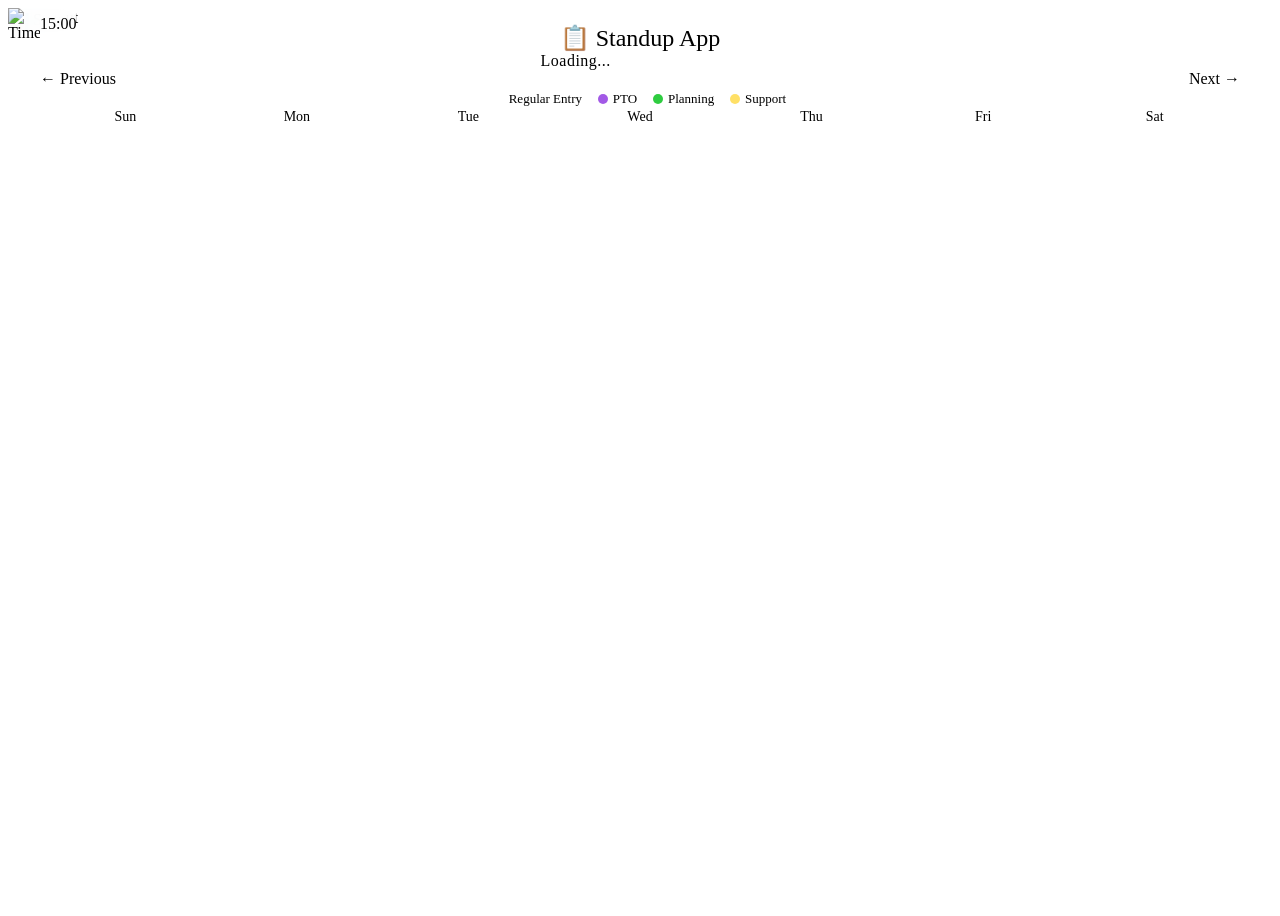
==== src/main/resources/templates/index.html @ a6464a58 "Use IP address as a fallback" ====
<!DOCTYPE html>
<html lang="en" xmlns:th="http://www.thymeleaf.org">
<head>
    <meta charset="UTF-8">
    <meta name="viewport" content="width=device-width, initial-scale=1.0">
    <title>📋 Standup App</title>
    <link rel="stylesheet" th:href="@{/css/theme.css}">
    <style>
        body {
            background: linear-gradient(135deg, var(--primary) 0%, var(--accent) 100%);
            min-height: 100vh;
            padding: var(--spacing-md);
            padding-bottom: calc(var(--spacing-lg) * 3 + 48px); /* leave room for corner buttons */
            overflow-x: hidden;
        }
        
        .logout-container {
            position: absolute;
            top: var(--spacing-md);
            right: var(--spacing-md);
            z-index: 1000;
        }
        
        .session-timer {
            position: fixed;
            bottom: var(--spacing-lg);
            right: var(--spacing-lg);
            z-index: 1000;
            display: flex;
            align-items: center;
            gap: var(--spacing-sm);
            background: rgba(255, 255, 255, 0.95);
            padding: var(--spacing-sm) var(--spacing-md);
            border-radius: var(--border-radius-lg);
            box-shadow: var(--shadow-lg);
            backdrop-filter: blur(10px);
        }
        
        .session-timer img {
            width: 32px;
            height: 32px;
        }
        
        .session-timer-text {
            font-size: 16px;
            font-weight: var(--font-weight-semibold);
            font-family: var(--font-family-mono);
            color: var(--text);
        }
        
        .session-timer.warning {
            background: rgba(255, 193, 7, 0.95);
            animation: pulse 1s infinite;
        }
        
        .session-timer.warning .session-timer-text {
            color: var(--background);
        }
        
        .session-timer.critical {
            background: rgba(220, 53, 69, 0.95);
            animation: pulse 0.5s infinite;
        }
        
        .session-timer.critical .session-timer-text {
            color: var(--background);
        }
        
        @keyframes pulse {
            0%, 100% { opacity: 1; }
            50% { opacity: 0.7; }
        }
        
        .logout-btn {
            background: var(--warn);
            color: var(--background);
            padding: var(--spacing-md) var(--spacing-lg);
            border-radius: var(--border-radius-md);
            text-decoration: none;
            font-weight: var(--font-weight-medium);
            transition: all var(--transition-normal);
            display: inline-block;
            box-shadow: var(--shadow-md);
        }
        
        .logout-btn:hover {
            background: var(--warn-dark);
            transform: translateY(-2px);
            box-shadow: var(--shadow-lg);
        }
        
        .container {
            max-width: 1200px;
            min-height: calc(100vh - calc(var(--spacing-md) * 2));
            margin: 0 auto;
            background: var(--background);
            border-radius: var(--border-radius-lg);
            box-shadow: var(--shadow-xl);
            overflow: hidden;
            display: flex;
            flex-direction: column;
        }
        
        .header {
            background: linear-gradient(135deg, var(--primary) 0%, var(--accent) 100%);
            color: var(--background);
            padding: var(--spacing-md) var(--spacing-xl);
            text-align: center;
            flex-shrink: 0;
        }
        
        .header h1 {
            font-size: 24px;
            margin-bottom: var(--spacing-sm);
            font-weight: var(--font-weight-bold);
        }
        
        .time-date-container {
            display: flex;
            flex-direction: row;
            align-items: center;
            justify-content: center;
            gap: var(--spacing-md);
            margin-top: 0;
        }
        
        .live-time {
            font-size: 16px;
            font-weight: var(--font-weight-bold);
            color: var(--background);
            background: rgba(255, 255, 255, 0.05);
            padding: var(--spacing-xs) var(--spacing-sm);
            border-radius: var(--border-radius-sm);
            display: inline-block;
            font-family: var(--font-family-mono);
            letter-spacing: 0.5px;
            border: none;
            backdrop-filter: blur(10px);
            margin: 0;
            min-width: 140px;
            text-align: center;
        }
        
        .current-date {
            font-size: 14px;
            font-weight: var(--font-weight-medium);
            color: rgba(255, 255, 255, 0.8);
            background: none;
            padding: 0;
            border-radius: 0;
            display: inline-block;
            border: none;
            margin: 0;
            text-transform: uppercase;
            letter-spacing: 1px;
        }
        
        .weather-box {
            position: fixed;
            top: var(--spacing-md);
            left: var(--spacing-md);
            z-index: 1000;
            display: none;
            flex-direction: column;
            align-items: flex-start;
            gap: 2px;
            background: rgba(255, 255, 255, 0.97);
            padding: 8px 14px;
            border-radius: var(--border-radius-md);
            box-shadow: 0 1px 8px rgba(0, 0, 0, 0.10);
            backdrop-filter: blur(10px);
            border-left: 3px solid var(--secondary);
            min-width: 160px;
        }

        .weather-box.loaded {
            display: flex;
        }
        
        .weather-city {
            display: none;
            font-size: 11px;
            font-weight: var(--font-weight-medium);
            color: #999;
            margin-top: 0;
            padding-left: 28px;
        }
        
        .weather-city.loaded {
            display: block;
        }
        
        .calendar-nav {
            display: flex;
            justify-content: space-between;
            align-items: center;
            padding: var(--spacing-md) var(--spacing-xl);
            background: var(--background-dark);
            border-bottom: 1px solid var(--background-darker);
            flex-shrink: 0;
        }
        
        .nav-btn {
            background: var(--secondary);
            color: var(--background);
            border: none;
            padding: var(--spacing-md) var(--spacing-lg);
            border-radius: var(--border-radius-md);
            cursor: pointer;
            font-weight: var(--font-weight-medium);
            text-decoration: none;
            display: inline-block;
            transition: all var(--transition-normal);
            box-shadow: var(--shadow-sm);
        }
        
        .nav-btn:hover {
            background: var(--secondary-dark);
            transform: translateY(-1px);
            box-shadow: var(--shadow-md);
        }
        
        .month-year {
            font-size: 20px;
            font-weight: var(--font-weight-semibold);
            color: #000000;
        }
        
        .weather-display {
            display: none;
            align-items: center;
            gap: 6px;
            font-size: 18px;
            font-weight: var(--font-weight-bold);
            color: var(--text);
            white-space: nowrap;
        }
        
        .weather-display.loaded {
            display: flex;
        }
        
        .weather-temp {
            color: var(--text);
            font-weight: var(--font-weight-bold);
        }
        
        .calendar {
            padding: var(--spacing-lg);
            flex: 1;
            overflow-y: auto;
            display: flex;
            flex-direction: column;
        }
        
        .calendar-grid {
            display: grid;
            grid-template-columns: repeat(7, 1fr);
            grid-template-rows: auto repeat(6, 1fr);
            gap: 1px;
            background: var(--background-darker);
            border: 1px solid var(--background-darker);
            border-radius: var(--border-radius-md);
            overflow: hidden;
            flex: 1;
            min-height: 400px;
            height: auto;
        }
        
        .day-header {
            background: var(--background-dark);
            padding: var(--spacing-md) var(--spacing-xs);
            text-align: center;
            font-weight: var(--font-weight-semibold);
            color: var(--text);
            font-size: 14px;
        }
        
        .day-cell {
            background: var(--background);
            padding: var(--spacing-sm) var(--spacing-xs);
            position: relative;
            cursor: pointer;
            transition: background-color var(--transition-normal);
            text-align: center;
            display: flex;
            align-items: center;
            justify-content: center;
        }
        
        .day-cell:hover {
            background: var(--background-dark);
        }
        
        .day-cell.other-month {
            background: var(--background-dark);
            color: var(--text-muted);
        }
        
        .day-cell.today {
            background: var(--primary-light);
            border: 2px solid var(--primary);
        }
        
        .day-cell.has-entry::after {
            content: '';
            position: absolute;
            bottom: var(--spacing-xs);
            left: 50%;
            transform: translateX(-50%);
            width: 8px;
            height: 8px;
            background: var(--secondary);
            border-radius: 50%;
        }
        /* PTO = purple dot */
        .day-cell.pto-day::after {
            background: #a259e6;
        }
        /* Planning = green dot */
        .day-cell.planning-day::after {
            background: #2ecc40;
        }
        /* Support = yellow dot */
        .day-cell.support-day::after {
            background: #ffe066;
        }
        
        .day-number {
            font-size: 14px;
            font-weight: var(--font-weight-medium);
        }
        
        /* Heatmap Styles */
        .heatmap-modal {
            display: none;
            position: fixed;
            top: 0;
            left: 0;
            width: 100%;
            height: 100%;
            background: rgba(0, 0, 0, 0.7);
            backdrop-filter: blur(5px);
            z-index: 2000;
            padding: var(--spacing-md);
            overflow-y: auto;
        }
        
        .heatmap-modal.active {
            display: flex;
            align-items: center;
            justify-content: center;
        }
        
        .heatmap-container {
            background: var(--background);
            border-radius: var(--border-radius-lg);
            box-shadow: var(--shadow-xl);
            padding: var(--spacing-xl);
            max-width: 1200px;
            width: 100%;
            max-height: 90vh;
            overflow-y: auto;
            position: relative;
        }
        
        .heatmap-header {
            display: flex;
            justify-content: space-between;
            align-items: center;
            margin-bottom: var(--spacing-lg);
            padding-bottom: var(--spacing-md);
            border-bottom: 2px solid var(--background-darker);
        }
        
        .heatmap-header h2 {
            font-size: 24px;
            color: var(--primary);
            margin: 0;
        }
        
        .close-btn {
            background: var(--warn);
            color: var(--background);
            border: none;
            padding: var(--spacing-sm) var(--spacing-md);
            border-radius: var(--border-radius-md);
            cursor: pointer;
            font-weight: var(--font-weight-medium);
            transition: all var(--transition-normal);
        }
        
        .close-btn:hover {
            background: var(--warn-dark);
            transform: scale(1.05);
        }
        
        .period-selector {
            display: flex;
            justify-content: center;
            gap: var(--spacing-xs);
            margin-bottom: var(--spacing-lg);
            padding: var(--spacing-sm);
            background: var(--background-dark);
            border-radius: var(--border-radius-md);
        }
        
        .period-btn {
            background: transparent;
            color: var(--text-muted);
            border: 1px solid transparent;
            padding: var(--spacing-sm) var(--spacing-md);
            border-radius: var(--border-radius-sm);
            cursor: pointer;
            font-weight: var(--font-weight-medium);
            font-size: 14px;
            transition: all var(--transition-normal);
            min-width: 60px;
        }
        
        .period-btn:hover {
            background: var(--background-darker);
            color: var(--text);
        }
        
        .period-btn.active {
            background: var(--primary);
            color: var(--background);
            border-color: var(--primary);
        }
        
        .weekend-toggle {
            display: flex;
            justify-content: center;
            margin-bottom: var(--spacing-md);
        }
        
        .weekend-toggle-label {
            display: flex;
            align-items: center;
            gap: var(--spacing-xs);
            font-size: 14px;
            color: var(--text-muted);
            cursor: pointer;
            user-select: none;
        }
        
        .weekend-toggle-label:hover {
            color: var(--text);
        }
        
        .weekend-toggle-label input[type="checkbox"] {
            accent-color: var(--primary);
            width: 15px;
            height: 15px;
            cursor: pointer;
        }
        
        .stats-grid {
            display: grid;
            grid-template-columns: repeat(auto-fit, minmax(200px, 1fr));
            gap: var(--spacing-md);
            margin-bottom: var(--spacing-xl);
        }
        
        .stat-card {
            background: linear-gradient(135deg, var(--primary-light) 0%, var(--background-dark) 100%);
            padding: var(--spacing-lg);
            border-radius: var(--border-radius-md);
            text-align: center;
            box-shadow: var(--shadow-md);
        }
        
        .stat-value {
            font-size: 32px;
            font-weight: var(--font-weight-bold);
            color: var(--primary);
            margin-bottom: var(--spacing-xs);
        }
        
        .stat-label {
            font-size: 14px;
            color: var(--text-muted);
            font-weight: var(--font-weight-medium);
        }
        
        .heatmap-grid-container {
            background: var(--background-dark);
            padding: var(--spacing-lg);
            border-radius: var(--border-radius-md);
            overflow-x: auto;
        }
        
        .heatmap-legend {
            display: flex;
            align-items: center;
            gap: var(--spacing-md);
            margin-bottom: var(--spacing-md);
            font-size: 14px;
            color: var(--text);
        }
        
        .legend-scale {
            display: flex;
            gap: var(--spacing-xs);
        }
        
        .legend-box {
            width: 15px;
            height: 15px;
            border-radius: 2px;
        }
        
        .legend-box[data-intensity="0"] {
            background: var(--background-darker);
        }
        
        .legend-box[data-intensity="1"] {
            background: rgba(255, 127, 80, 0.3);
        }
        
        .legend-box[data-intensity="2"] {
            background: rgba(255, 127, 80, 0.6);
        }
        
        .legend-box[data-intensity="3"] {
            background: rgba(255, 127, 80, 0.85);
        }
        
        .legend-box[data-intensity="4"] {
            background: rgb(255, 127, 80);
        }
        
        .heatmap-grid {
            display: grid;
            grid-template-columns: auto repeat(53, 12px);
            gap: 3px;
            font-size: 10px;
        }
        
        .month-label {
            grid-column: span 1;
            font-size: 11px;
            color: var(--text-muted);
            padding-right: var(--spacing-xs);
            display: flex;
            align-items: center;
        }
        
        .heatmap-day {
            border-radius: 2px;
            cursor: pointer;
            transition: all 0.2s;
        }
        
        .heatmap-day:hover {
            transform: scale(1.5);
            z-index: 10;
            box-shadow: 0 0 5px rgba(0, 0, 0, 0.3);
        }
        
        .heatmap-day[data-intensity="0"] {
            background: var(--background-darker);
        }
        
        .heatmap-day[data-intensity="1"] {
            background: rgba(255, 127, 80, 0.3);
        }
        
        .heatmap-day[data-intensity="2"] {
            background: rgba(255, 127, 80, 0.6);
        }
        
        .heatmap-day[data-intensity="3"] {
            background: rgba(255, 127, 80, 0.85);
        }
        
        .heatmap-day[data-intensity="4"] {
            background: rgb(255, 127, 80);
        }
        
        /* Special day type colors - override intensity colors */
        .heatmap-day.pto-day {
            background: #a259e6 !important;
        }
        
        .heatmap-day.planning-day {
            background: #2ecc40 !important;
        }
        
        .heatmap-day.support-day {
            background: #ffe066 !important;
        }
        
        .heatmap-tooltip {
            position: fixed;
            background: rgba(0, 0, 0, 0.9);
            color: white;
            padding: var(--spacing-sm);
            border-radius: var(--border-radius-sm);
            font-size: 12px;
            pointer-events: none;
            z-index: 3000;
            display: none;
        }
        
        .summary-btn {
            position: fixed;
            bottom: calc(var(--spacing-lg) + 56px + 8px); /* timer position + timer height + gap */
            right: var(--spacing-lg);
            z-index: 1000;
            background: rgba(255, 255, 255, 0.95);
            color: var(--text);
            border: none;
            padding: var(--spacing-sm) var(--spacing-md);
            border-radius: var(--border-radius-lg);
            cursor: pointer;
            font-weight: var(--font-weight-semibold);
            text-decoration: none;
            display: flex;
            align-items: center;
            gap: var(--spacing-sm);
            font-size: 16px;
            font-family: var(--font-family-mono);
            white-space: nowrap;
            transition: all var(--transition-normal);
            box-shadow: var(--shadow-lg);
            backdrop-filter: blur(10px);
        }
        
        .summary-btn:hover {
            transform: translateY(-2px) scale(1.05);
            box-shadow: var(--shadow-xl);
        }

        @media (max-width: 768px) {
            body {
                padding: var(--spacing-sm);
                overflow-x: hidden;
                overflow-y: auto;
                padding-bottom: 120px; /* keep buttons off calendar on mobile */
            }
            .summary-btn {
                bottom: calc(var(--spacing-lg) + 56px + 8px);
                right: var(--spacing-sm);
            }
            .session-timer {
                right: var(--spacing-sm);
            }
            
            .logout-container {
                position: static;
                text-align: right;
                margin-bottom: var(--spacing-md);
                padding: 0 var(--spacing-md);
            }
            
            .logout-btn {
                padding: var(--spacing-sm) var(--spacing-md);
                font-size: 14px;
            }
            
            .container {
                min-height: auto;
                max-height: none;
                margin-bottom: var(--spacing-lg);
            }
            
            .calendar-nav {
                flex-direction: column;
                gap: var(--spacing-md);
                text-align: center;
                padding: var(--spacing-md) var(--spacing-lg);
            }
            
            .calendar {
                padding: var(--spacing-md);
                overflow-y: visible;
            }
            
            .calendar-grid {
                min-height: 350px;
                height: auto;
                grid-template-rows: auto repeat(6, minmax(50px, auto));
            }
            
            .day-cell {
                font-size: 12px;
                min-height: 50px;
                padding: var(--spacing-xs);
            }
            
            .day-header {
                font-size: 12px;
                padding: var(--spacing-sm) var(--spacing-xs);
            }
            
            .header h1 {
                font-size: 20px;
            }
            
            .time-date-container {
                flex-direction: column;
                gap: var(--spacing-xs);
            }
            
            .live-time {
                font-size: 14px;
                padding: var(--spacing-xs) var(--spacing-sm);
                min-width: 120px;
                letter-spacing: 0.25px;
            }
            
            .current-date {
                font-size: 11px;
                letter-spacing: 0.5px;
            }
            
            .header {
                padding: var(--spacing-sm) var(--spacing-lg);
            }
            
            .month-year {
                font-size: 18px;
            }
            
            .summary-btn {
                padding: var(--spacing-sm) var(--spacing-md);
                font-size: 14px;
                bottom: calc(var(--spacing-md) + 56px + 8px);
                right: var(--spacing-md);
            }
        }
        
        @media (max-width: 480px) {
            body {
                padding: var(--spacing-xs);
            }
            
            .container {
                border-radius: var(--border-radius-md);
            }
            
            .calendar {
                padding: var(--spacing-sm);
            }
            
            .calendar-grid {
                min-height: 320px;
                grid-template-rows: auto repeat(6, minmax(45px, auto));
            }
            
            .day-cell {
                min-height: 45px;
                font-size: 11px;
            }
            
            .day-header {
                font-size: 11px;
                padding: var(--spacing-xs);
            }
            
            .header {
                padding: var(--spacing-xs) var(--spacing-md);
            }
            
            .header h1 {
                font-size: 18px;
            }
            
            .calendar-nav {
                padding: var(--spacing-sm) var(--spacing-md);
            }
            
            .nav-btn {
                padding: var(--spacing-sm) var(--spacing-md);
                font-size: 14px;
            }
            
            .month-year {
                font-size: 16px;
            }
            
            .live-time {
                font-size: 13px;
                min-width: 110px;
            }
            
            .current-date {
                font-size: 10px;
            }
            
            .summary-btn {
                padding: var(--spacing-xs) var(--spacing-sm);
                font-size: 12px;
                bottom: calc(var(--spacing-sm) + 56px + 8px);
                right: var(--spacing-sm);
            }
        }
    </style>
</head>
<body>
    <div class="logout-container">
        <a href="/logout" class="logout-btn" id="logout-btn">🚪 Logout</a>
    </div>
    
    <button class="summary-btn" onclick="showHeatmap()">
        <span style="font-size: 20px;">📊</span>
        <span>Stats</span>
    </button>
    
    <div class="session-timer" id="session-timer">
        <img th:src="@{/images/hourglass.apng}" alt="Timer">
        <span class="session-timer-text">15:00</span>
    </div>

    <div class="weather-box" id="weather-box">
        <div class="weather-display" id="weather-display"></div>
        <div class="weather-city" id="weather-city"></div>
    </div>

    <div class="container">
        <div class="header">
            <h1>📋 Standup App</h1>
            <div class="time-date-container">
                <div class="live-time" id="live-time">Loading...</div>
                <div class="current-date" id="current-date">Loading date...</div>
            </div>
        </div>
        
        <div class="calendar-nav">
            <a th:href="@{/(month=${displayDate.minusMonths(1).format(T(java.time.format.DateTimeFormatter).ofPattern('yyyy-MM'))})}" class="nav-btn">← Previous</a>
            <div class="month-year" th:text="${displayDate.format(T(java.time.format.DateTimeFormatter).ofPattern('MMMM yyyy'))}"></div>
            <a th:href="@{/(month=${displayDate.plusMonths(1).format(T(java.time.format.DateTimeFormatter).ofPattern('yyyy-MM'))})}" class="nav-btn">Next →</a>
        </div>
        <!-- Color Key Legend -->
    <div class="calendar-key" style="display: flex; gap: 1rem; justify-content: center; align-items: center; margin: 0.2rem 0 0.1rem 0;">
            <span style="display: flex; align-items: center; gap: 0.3rem; font-size: 13px;">
                <span style="width: 10px; height: 10px; background: var(--secondary); border-radius: 50%; display: inline-block;"></span>
                Regular Entry
            </span>
            <span style="display: flex; align-items: center; gap: 0.3rem; font-size: 13px;">
                <span style="width: 10px; height: 10px; background: #a259e6; border-radius: 50%; display: inline-block;"></span>
                PTO
            </span>
            <span style="display: flex; align-items: center; gap: 0.3rem; font-size: 13px;">
                <span style="width: 10px; height: 10px; background: #2ecc40; border-radius: 50%; display: inline-block;"></span>
                Planning
            </span>
            <span style="display: flex; align-items: center; gap: 0.3rem; font-size: 13px;">
                <span style="width: 10px; height: 10px; background: #ffe066; border-radius: 50%; display: inline-block;"></span>
                Support
            </span>
        </div>
        
        <div class="calendar">
            <div class="calendar-grid">
                <div class="day-header">Sun</div>
                <div class="day-header">Mon</div>
                <div class="day-header">Tue</div>
                <div class="day-header">Wed</div>
                <div class="day-header">Thu</div>
                <div class="day-header">Fri</div>
                <div class="day-header">Sat</div>
                
                <!-- Calendar days generated by CalendarService -->
                <div th:each="day : ${calendarDays}" 
                     th:class="${day.cssClasses}"
                     th:data-date="${day.dateString}"
                     onclick="navigateToEntry(this.dataset.date)">
                    <div class="day-number" th:text="${day.dayNumber}"></div>
                    <!-- Dot color is set by .pto-day or .planning-day class -->
                </div>
            </div>
        </div>
    </div>
    
    <!-- Heatmap Modal -->
    <div class="heatmap-modal" id="heatmap-modal">
        <div class="heatmap-container">
            <div class="heatmap-header">
                <h2>📊 Activity Heatmap</h2>
                <button class="close-btn" onclick="closeHeatmap()">✕ Close</button>
            </div>
            
            <div class="period-selector">
                <button class="period-btn" onclick="changePeriod(7)" data-days="7">7D</button>
                <button class="period-btn" onclick="changePeriod(30)" data-days="30">30D</button>
                <button class="period-btn" onclick="changePeriod(90)" data-days="90">90D</button>
                <button class="period-btn" onclick="changePeriod(180)" data-days="180">180D</button>
                <button class="period-btn active" onclick="changePeriod(365)" data-days="365">1Y</button>
                <button class="period-btn" onclick="changePeriod(9999)" data-days="9999">All</button>
            </div>
            
            <div class="weekend-toggle">
                <label class="weekend-toggle-label">
                    <input type="checkbox" id="hide-weekends-checkbox" onchange="onWeekendToggle()">
                    Hide Weekends
                </label>
            </div>
            
            <div class="stats-grid" id="stats-grid">
                <!-- Stats will be populated by JavaScript -->
            </div>
            
            <div class="heatmap-grid-container">
                <div class="heatmap-legend">
                    <span>Less</span>
                    <div class="legend-scale">
                        <div class="legend-box" data-intensity="0"></div>
                        <div class="legend-box" data-intensity="1"></div>
                        <div class="legend-box" data-intensity="2"></div>
                        <div class="legend-box" data-intensity="3"></div>
                        <div class="legend-box" data-intensity="4"></div>
                    </div>
                    <span>More</span>
                </div>
                <div id="heatmap-grid">
                    <!-- Heatmap will be populated by JavaScript -->
                </div>
            </div>
        </div>
    </div>
    
    <div class="heatmap-tooltip" id="heatmap-tooltip"></div>

    <script th:inline="javascript">
        const logoutBtn = document.getElementById('logout-btn');
        if (logoutBtn) {
            logoutBtn.addEventListener('click', function(e) {
                if (!confirm('Are you sure you want to logout?')) {
                    e.preventDefault();
                    return false;
                }
            });
        }
        
        // Live time and date display
        function updateTime() {
            const now = new Date();
            
            // Update time display
            const timeString = now.toLocaleTimeString('en-US', {
                hour12: true,
                hour: '2-digit',
                minute: '2-digit',
                second: '2-digit'
            });
            
            const liveTimeElement = document.getElementById('live-time');
            if (liveTimeElement) {
                liveTimeElement.textContent = timeString;
            }
            
            // Update date display
            const dateString = now.toLocaleDateString('en-US', {
                weekday: 'short',
                month: 'short',
                day: 'numeric',
                year: 'numeric'
            });
            
            const dateElement = document.getElementById('current-date');
            if (dateElement) {
                dateElement.textContent = dateString;
            }
        }
        
        // Initialize time updates
        updateTime();
        setInterval(updateTime, 1000);
        
        // Weather via Browser Geolocation + open-meteo (no API key needed)
        function getWeatherInfo(code, isDay) {
            if (code === 0)                    return { emoji: isDay ? '☀️'  : '🌕',  label: 'Clear' };
            if (code === 1)                    return { emoji: isDay ? '🌤️' : '🌙',  label: 'Mainly Clear' };
            if (code === 2)                    return { emoji: isDay ? '⛅'  : '🌙',  label: 'Partly Cloudy' };
            if (code === 3)                    return { emoji: '☁️',  label: 'Overcast' };
            if (code >= 45 && code <= 48)      return { emoji: '🌫️', label: 'Foggy' };
            if (code >= 51 && code <= 57)      return { emoji: '🌦️', label: 'Drizzle' };
            if (code >= 61 && code <= 67)      return { emoji: '🌧️', label: 'Rain' };
            if (code >= 71 && code <= 77)      return { emoji: '❄️',  label: 'Snow' };
            if (code >= 80 && code <= 82)      return { emoji: '🌨️', label: 'Showers' };
            if (code === 85 || code === 86)    return { emoji: '🌨️', label: 'Snow Showers' };
            if (code >= 95 && code <= 99)      return { emoji: '⛈️',  label: 'Thunderstorm' };
            return { emoji: '🌡️', label: '' };
        }
        
        const WEATHER_CACHE_KEY = 'standup_weather_cache';
        const WEATHER_CACHE_TTL = 30 * 60 * 1000; // 30 minutes

        function applyWeatherData(emoji, temp, city) {
            const el = document.getElementById('weather-display');
            if (el) {
                el.innerHTML = `<span>${emoji}</span><span class="weather-temp">${temp}°F</span>`;
                el.classList.add('loaded');
                const box = document.getElementById('weather-box');
                if (box) box.classList.add('loaded');
            }
            if (city) {
                const cityEl = document.getElementById('weather-city');
                if (cityEl) {
                    cityEl.textContent = city;
                    cityEl.classList.add('loaded');
                }
            }
        }

        async function fetchWeatherByCoords(latitude, longitude, fallbackCity) {
            try {
                const weatherUrl = `https://api.open-meteo.com/v1/forecast` +
                    `?latitude=${latitude}&longitude=${longitude}` +
                    `&current=temperature_2m,weathercode,is_day` +
                    `&temperature_unit=fahrenheit&timezone=auto`;

                const fetches = [fetch(weatherUrl)];
                if (!fallbackCity) {
                    fetches.push(fetch(
                        `https://nominatim.openstreetmap.org/reverse?format=json&lat=${latitude}&lon=${longitude}`,
                        { headers: { 'Accept-Language': 'en' } }
                    ));
                }

                const [weatherResp, geoResp] = await Promise.all(fetches);

                let emoji = '', temp = null, city = fallbackCity || '';

                if (weatherResp.ok) {
                    const data = await weatherResp.json();
                    temp = Math.round(data.current.temperature_2m);
                    ({ emoji } = getWeatherInfo(data.current.weathercode, data.current.is_day === 1));
                }

                if (geoResp && geoResp.ok) {
                    const geo = await geoResp.json();
                    const addr = geo.address || {};
                    const c = addr.city || addr.town || addr.village || addr.county || '';
                    const s = addr.state || '';
                    city = [c, s].filter(Boolean).join(', ');
                }

                if (temp !== null) {
                    applyWeatherData(emoji, temp, city);
                    try {
                        localStorage.setItem(WEATHER_CACHE_KEY, JSON.stringify({ emoji, temp, city, ts: Date.now() }));
                    } catch (e) { /* storage full */ }
                }
            } catch (e) { /* silent on fetch error */ }
        }

        async function fetchWeatherByIP() {
            try {
                const resp = await fetch('https://ipapi.co/json/');
                if (!resp.ok) return;
                const data = await resp.json();
                if (!data.latitude || !data.longitude) return;
                const city = [data.city, data.region].filter(Boolean).join(', ');
                await fetchWeatherByCoords(data.latitude, data.longitude, city);
            } catch (e) { /* silent on fetch error */ }
        }

        async function initWeather() {
            // Use cache if still fresh
            try {
                const raw = localStorage.getItem(WEATHER_CACHE_KEY);
                if (raw) {
                    const cached = JSON.parse(raw);
                    if (Date.now() - cached.ts < WEATHER_CACHE_TTL) {
                        applyWeatherData(cached.emoji, cached.temp, cached.city);
                        return;
                    }
                }
            } catch (e) { /* ignore bad cache */ }

            if (!navigator.geolocation) {
                fetchWeatherByIP();
                return;
            }

            navigator.geolocation.getCurrentPosition(
                async function(pos) {
                    await fetchWeatherByCoords(pos.coords.latitude, pos.coords.longitude, null);
                },
                function() { fetchWeatherByIP(); }
            );
        }
        
        initWeather();
        
        function navigateToEntry(dateString) {
            window.location.href = '/entry/' + dateString;
        }
        
        // Session countdown timer - value calculated by backend
        const sessionTimeout = [[${sessionTimeout}]];
        const sessionTimerElement = document.getElementById('session-timer');
        const sessionTimerText = sessionTimerElement.querySelector('.session-timer-text');
        let remainingSeconds = sessionTimeout;
        console.log('Session timer initialized with', remainingSeconds, 'seconds remaining');
        
        function updateSessionTimer() {
            const minutes = Math.floor(remainingSeconds / 60);
            const seconds = remainingSeconds % 60;
            const timeString = `${minutes}:${seconds.toString().padStart(2, '0')}`;
            sessionTimerText.textContent = timeString;
            
            // Visual warnings
            if (remainingSeconds <= 60) {
                sessionTimerElement.classList.add('critical');
                sessionTimerElement.classList.remove('warning');
            } else if (remainingSeconds <= 180) {
                sessionTimerElement.classList.add('warning');
                sessionTimerElement.classList.remove('critical');
            }
            
            remainingSeconds--;
            
            if (remainingSeconds < 0) {
                window.location.href = '/logout';
            }
        }
        
        // Update session timer every second
        updateSessionTimer();
        setInterval(updateSessionTimer, 1000);
        
        // Heatmap functionality
        let heatmapData = null;
        let currentPeriod = 365; // Default to 1 year
        
        function onWeekendToggle() {
            const checked = document.getElementById('hide-weekends-checkbox').checked;
            document.cookie = `hide_weekends=${checked ? '1' : '0'};path=/;max-age=${60 * 60 * 24 * 365}`;
            renderHeatmap(heatmapData);
        }

        (function restoreWeekendPref() {
            const match = document.cookie.split('; ').find(c => c.startsWith('hide_weekends='));
            if (match && match.split('=')[1] === '1') {
                const cb = document.getElementById('hide-weekends-checkbox');
                if (cb) cb.checked = true;
            }
        })();

        async function showHeatmap() {
            const modal = document.getElementById('heatmap-modal');
            modal.classList.add('active');
            
            if (!heatmapData) {
                await loadHeatmapData(currentPeriod);
            }
        }
        
        async function changePeriod(days) {
            currentPeriod = days;
            
            // Update active button
            document.querySelectorAll('.period-btn').forEach(btn => {
                btn.classList.remove('active');
            });
            event.target.classList.add('active');
            
            // Reload data with new period
            await loadHeatmapData(days);
        }
        
        function closeHeatmap() {
            const modal = document.getElementById('heatmap-modal');
            modal.classList.remove('active');
        }
        
        // Close on outside click
        document.getElementById('heatmap-modal').addEventListener('click', function(e) {
            if (e.target === this) {
                closeHeatmap();
            }
        });
        
        // Close on Escape key
        document.addEventListener('keydown', function(e) {
            if (e.key === 'Escape') {
                closeHeatmap();
            }
        });
        
        async function loadHeatmapData(daysBack) {
            try {
                const response = await fetch(`/api/heatmap?daysBack=${daysBack}`);
                if (!response.ok) {
                    throw new Error('Failed to load heatmap data');
                }
                
                heatmapData = await response.json();
                renderHeatmap(heatmapData);
            } catch (error) {
                console.error('Error loading heatmap:', error);
                alert('Failed to load heatmap data. Please try again.');
            }
        }
        
        function renderHeatmap(data) {
            if (!data) return;
            const hideWeekends = document.getElementById('hide-weekends-checkbox').checked;
            const numDayRows = hideWeekends ? 5 : 7;
            
            // Render stats
            const statsGrid = document.getElementById('stats-grid');
            statsGrid.innerHTML = `
                <div class="stat-card">
                    <div class="stat-value">${data.stats.totalEntries}</div>
                    <div class="stat-label">Total Entries</div>
                </div>
                <div class="stat-card">
                    <div class="stat-value">${data.stats.currentStreak} 🔥</div>
                    <div class="stat-label">Current Streak</div>
                </div>
                <div class="stat-card">
                    <div class="stat-value">${data.stats.longestStreak}</div>
                    <div class="stat-label">Longest Streak</div>
                </div>
                <div class="stat-card">
                    <div class="stat-value">${Math.round(data.stats.averageWordCount)}</div>
                    <div class="stat-label">Avg Words/Entry</div>
                </div>
                <div class="stat-card">
                    <div class="stat-value">${data.stats.mostProductiveDay}</div>
                    <div class="stat-label">Most Productive Day</div>
                </div>
            `;
            
            // Render heatmap grid (GitHub-style)
            const heatmapGrid = document.getElementById('heatmap-grid');
            heatmapGrid.innerHTML = '';
            
            // Group days by actual calendar week
            const weeks = [];
            const weekMap = new Map();
            
            // Helper function to parse date string as local date
            function parseLocalDate(dateStr) {
                const [year, month, day] = dateStr.split('-');
                return new Date(year, month - 1, day);
            }
            
            // Filter out weekends if checkbox is checked (dayOfWeek 0=Sun, 6=Sat)
            const visibleDays = hideWeekends
                ? data.days.filter(d => d.dayOfWeek !== 0 && d.dayOfWeek !== 6)
                : data.days;
            
            const firstDate = parseLocalDate(data.days[0].date);
            
            visibleDays.forEach(day => {
                const date = parseLocalDate(day.date);
                // Calculate week number from start date
                const daysDiff = Math.floor((date - firstDate) / (1000 * 60 * 60 * 24));
                const weekNum = Math.floor(daysDiff / 7);
                
                if (!weekMap.has(weekNum)) {
                    weekMap.set(weekNum, new Array(numDayRows).fill(null));
                }
                
                // For weekdays-only mode: Mon(1)->row0, Tue(2)->row1, ..., Fri(5)->row4
                const rowIndex = hideWeekends ? day.dayOfWeek - 1 : day.dayOfWeek;
                weekMap.get(weekNum)[rowIndex] = day;
            });
            
            // Convert map to array
            const maxWeek = Math.max(...weekMap.keys());
            for (let i = 0; i <= maxWeek; i++) {
                weeks.push(weekMap.get(i) || new Array(numDayRows).fill(null));
            }
            
            // Calculate dynamic cell size based on number of weeks
            const modalContent = document.querySelector('.modal-content');
            const availableWidth = modalContent ? modalContent.offsetWidth - 120 : 900; // Reserve space for labels and padding
            const minCellSize = 6;
            const maxCellSize = 20;
            const gap = 3;
            
            // Calculate cell size to fit all weeks without scrolling
            let cellSize = Math.floor((availableWidth - (weeks.length * gap)) / weeks.length);
            cellSize = Math.max(minCellSize, Math.min(maxCellSize, cellSize)); // Clamp between min and max
            
            // Create month labels
            const monthLabels = ['Jan', 'Feb', 'Mar', 'Apr', 'May', 'Jun', 'Jul', 'Aug', 'Sep', 'Oct', 'Nov', 'Dec'];
            
            // Render heatmap (rotate: weeks as columns, days as rows)
            heatmapGrid.style.display = 'grid';
            heatmapGrid.style.gridTemplateColumns = '32px ' + 'repeat(' + weeks.length + ', ' + cellSize + 'px)';
            heatmapGrid.style.gridTemplateRows = 'repeat(' + numDayRows + ', ' + cellSize + 'px)';
            heatmapGrid.style.gap = gap + 'px';
            
            // Day labels
            const dayLabels = hideWeekends
                ? ['Mon', 'Tue', 'Wed', 'Thu', 'Fri']
                : ['Sun', 'Mon', 'Tue', 'Wed', 'Thu', 'Fri', 'Sat'];
            for (let dayNum = 0; dayNum < numDayRows; dayNum++) {
                const label = document.createElement('div');
                label.className = 'month-label';
                label.textContent = dayLabels[dayNum];
                label.style.gridColumn = '1';
                label.style.gridRow = (dayNum + 1);
                heatmapGrid.appendChild(label);
            }
            
            // Render each week as a column
            weeks.forEach((week, weekIndex) => {
                week.forEach((day, dayIndex) => {
                    const cell = document.createElement('div');
                    cell.className = 'heatmap-day';
                    cell.style.width = cellSize + 'px';
                    cell.style.height = cellSize + 'px';
                    
                    if (day) {
                        cell.setAttribute('data-intensity', day.intensity);
                        cell.setAttribute('data-date', day.date);
                        cell.setAttribute('data-words', day.wordCount);
                        
                        // Apply special day type classes
                        if (day.dayType === 'PTO') {
                            cell.classList.add('pto-day');
                        } else if (day.dayType === 'Planning') {
                            cell.classList.add('planning-day');
                        } else if (day.dayType === 'Support') {
                            cell.classList.add('support-day');
                        }
                        
                        // Tooltip on hover
                        cell.addEventListener('mouseenter', function(e) {
                            showTooltip(e, day);
                        });
                        
                        cell.addEventListener('mouseleave', function() {
                            hideTooltip();
                        });
                        
                        // Click to navigate to entry
                        cell.addEventListener('click', function() {
                            window.location.href = '/entry/' + day.date;
                        });
                    } else {
                        cell.style.background = 'transparent';
                        cell.style.cursor = 'default';
                    }
                    
                    // dayIndex now correctly represents the day of week (0=Sun, 1=Mon, etc.)
                    cell.style.gridColumn = (weekIndex + 2);
                    cell.style.gridRow = (dayIndex + 1);
                    heatmapGrid.appendChild(cell);
                });
            });
        }
        
        function showTooltip(event, day) {
            const tooltip = document.getElementById('heatmap-tooltip');
            // Parse date as local date to avoid timezone issues
            const [year, month, dayNum] = day.date.split('-');
            const date = new Date(year, month - 1, dayNum);
            const dateStr = date.toLocaleDateString('en-US', { 
                weekday: 'short', 
                month: 'short', 
                day: 'numeric', 
                year: 'numeric' 
            });
            
            // Show day type for special days, otherwise show word count
            let content;
            if (day.dayType) {
                content = `<strong>${dateStr}</strong><br>${day.dayType}`;
            } else {
                content = `<strong>${dateStr}</strong><br>${day.wordCount} words`;
            }
            
            tooltip.innerHTML = content;
            tooltip.style.display = 'block';
            tooltip.style.left = (event.pageX + 10) + 'px';
            tooltip.style.top = (event.pageY + 10) + 'px';
        }
        
        function hideTooltip() {
            const tooltip = document.getElementById('heatmap-tooltip');
            tooltip.style.display = 'none';
        }
    </script>
</body>
</html>
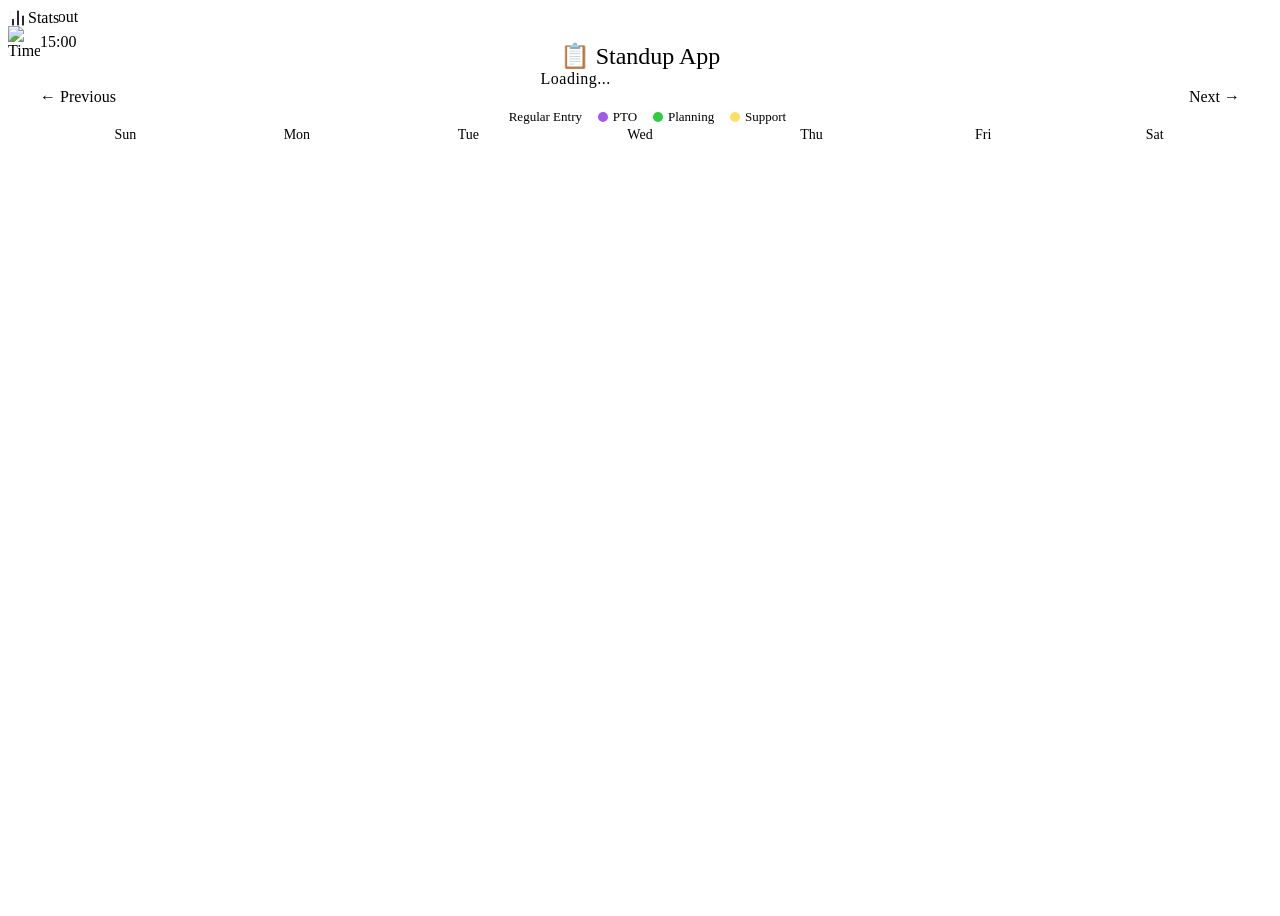
==== commit 008b6c10: "Add a dark mode" ====
--- a/src/main/resources/templates/index.html
+++ b/src/main/resources/templates/index.html
@@ -4,7 +4,9 @@
     <meta charset="UTF-8">
     <meta name="viewport" content="width=device-width, initial-scale=1.0">
     <title>📋 Standup App</title>
+    <script>(function(){var t=localStorage.getItem('standup_theme');document.documentElement.setAttribute('data-theme',t||'light');})();</script>
     <link rel="stylesheet" th:href="@{/css/theme.css}">
+    <script th:src="@{/js/theme.js}"></script>
     <style>
         body {
             background: linear-gradient(135deg, var(--primary) 0%, var(--accent) 100%);
@@ -223,7 +225,7 @@
         .month-year {
             font-size: 20px;
             font-weight: var(--font-weight-semibold);
-            color: #000000;
+            color: var(--text);
         }
         
         .weather-display {
@@ -730,8 +732,42 @@
                 bottom: calc(var(--spacing-md) + 56px + 8px);
                 right: var(--spacing-md);
             }
-        }
-        
+
+            .weather-box {
+                position: static;
+                align-self: center;
+                margin-top: var(--spacing-xs);
+                background: rgba(255, 255, 255, 0.15);
+                border-left-color: rgba(255, 255, 255, 0.6);
+                box-shadow: none;
+                min-width: unset;
+            }
+
+            .weather-box .weather-display,
+            .weather-city,
+            .weather-temp {
+                color: rgba(255, 255, 255, 0.95);
+            }
+
+            .heatmap-container {
+                padding: var(--spacing-md);
+                max-height: 95vh;
+            }
+
+            .heatmap-header {
+                flex-wrap: wrap;
+                gap: var(--spacing-sm);
+            }
+
+            .heatmap-header h2 {
+                font-size: 18px;
+            }
+
+            .stat-value {
+                font-size: 24px;
+            }
+        }
+
         @media (max-width: 480px) {
             body {
                 padding: var(--spacing-xs);
@@ -796,27 +832,73 @@
                 bottom: calc(var(--spacing-sm) + 56px + 8px);
                 right: var(--spacing-sm);
             }
-        }
+
+            .session-timer img {
+                display: none;
+            }
+
+            .session-timer {
+                padding: var(--spacing-xs) var(--spacing-sm);
+            }
+        }
+
+        [data-theme="dark"] .session-timer {
+            background: rgba(26, 29, 46, 0.95);
+        }
+
+        [data-theme="dark"] .weather-box {
+            background: rgba(26, 29, 46, 0.97);
+            border-left-color: var(--primary);
+        }
+
+        [data-theme="dark"] .weather-city {
+            color: var(--text-muted);
+        }
+
+        [data-theme="dark"] .weather-temp {
+            color: var(--text);
+        }
+
+        [data-theme="dark"] .weather-display {
+            color: var(--text);
+        }
+
+        [data-theme="dark"] .summary-btn {
+            background: rgba(26, 29, 46, 0.95);
+            color: var(--text);
+        }
+
+        [data-theme="dark"] .live-time {
+            background: rgba(255, 255, 255, 0.1);
+        }
+
+        @media (max-width: 768px) {
+            [data-theme="dark"] .weather-box {
+                background: rgba(255, 255, 255, 0.1);
+                border-left-color: rgba(255, 255, 255, 0.5);
+            }
+        }
+
     </style>
 </head>
 <body>
     <div class="logout-container">
-        <a href="/logout" class="logout-btn" id="logout-btn">🚪 Logout</a>
+        <a href="/logout" class="logout-btn" id="logout-btn">
+            <svg xmlns="http://www.w3.org/2000/svg" width="16" height="16" viewBox="0 0 24 24" fill="none" stroke="currentColor" stroke-width="2" stroke-linecap="round" stroke-linejoin="round" style="vertical-align:middle; margin-right:4px;"><path d="M9 21H5a2 2 0 0 1-2-2V5a2 2 0 0 1 2-2h4"/><polyline points="16 17 21 12 16 7"/><line x1="21" y1="12" x2="9" y2="12"/></svg>
+            Logout
+        </a>
     </div>
-    
+
     <button class="summary-btn" onclick="showHeatmap()">
-        <span style="font-size: 20px;">📊</span>
+        <svg xmlns="http://www.w3.org/2000/svg" width="20" height="20" viewBox="0 0 24 24" fill="none" stroke="currentColor" stroke-width="2" stroke-linecap="round" stroke-linejoin="round"><line x1="18" y1="20" x2="18" y2="10"/><line x1="12" y1="20" x2="12" y2="4"/><line x1="6" y1="20" x2="6" y2="14"/></svg>
         <span>Stats</span>
     </button>
+
+    <button id="theme-toggle-btn" class="theme-toggle-btn" onclick="toggleTheme()"></button>
     
     <div class="session-timer" id="session-timer">
         <img th:src="@{/images/hourglass.apng}" alt="Timer">
         <span class="session-timer-text">15:00</span>
-    </div>
-
-    <div class="weather-box" id="weather-box">
-        <div class="weather-display" id="weather-display"></div>
-        <div class="weather-city" id="weather-city"></div>
     </div>
 
     <div class="container">
@@ -826,6 +908,10 @@
                 <div class="live-time" id="live-time">Loading...</div>
                 <div class="current-date" id="current-date">Loading date...</div>
             </div>
+            <div class="weather-box" id="weather-box">
+                <div class="weather-display" id="weather-display"></div>
+                <div class="weather-city" id="weather-city"></div>
+            </div>
         </div>
         
         <div class="calendar-nav">
@@ -834,7 +920,7 @@
             <a th:href="@{/(month=${displayDate.plusMonths(1).format(T(java.time.format.DateTimeFormatter).ofPattern('yyyy-MM'))})}" class="nav-btn">Next →</a>
         </div>
         <!-- Color Key Legend -->
-    <div class="calendar-key" style="display: flex; gap: 1rem; justify-content: center; align-items: center; margin: 0.2rem 0 0.1rem 0;">
+    <div class="calendar-key" style="display: flex; flex-wrap: wrap; gap: 1rem; row-gap: 0.4rem; justify-content: center; align-items: center; margin: 0.2rem 0 0.1rem 0;">
             <span style="display: flex; align-items: center; gap: 0.3rem; font-size: 13px;">
                 <span style="width: 10px; height: 10px; background: var(--secondary); border-radius: 50%; display: inline-block;"></span>
                 Regular Entry
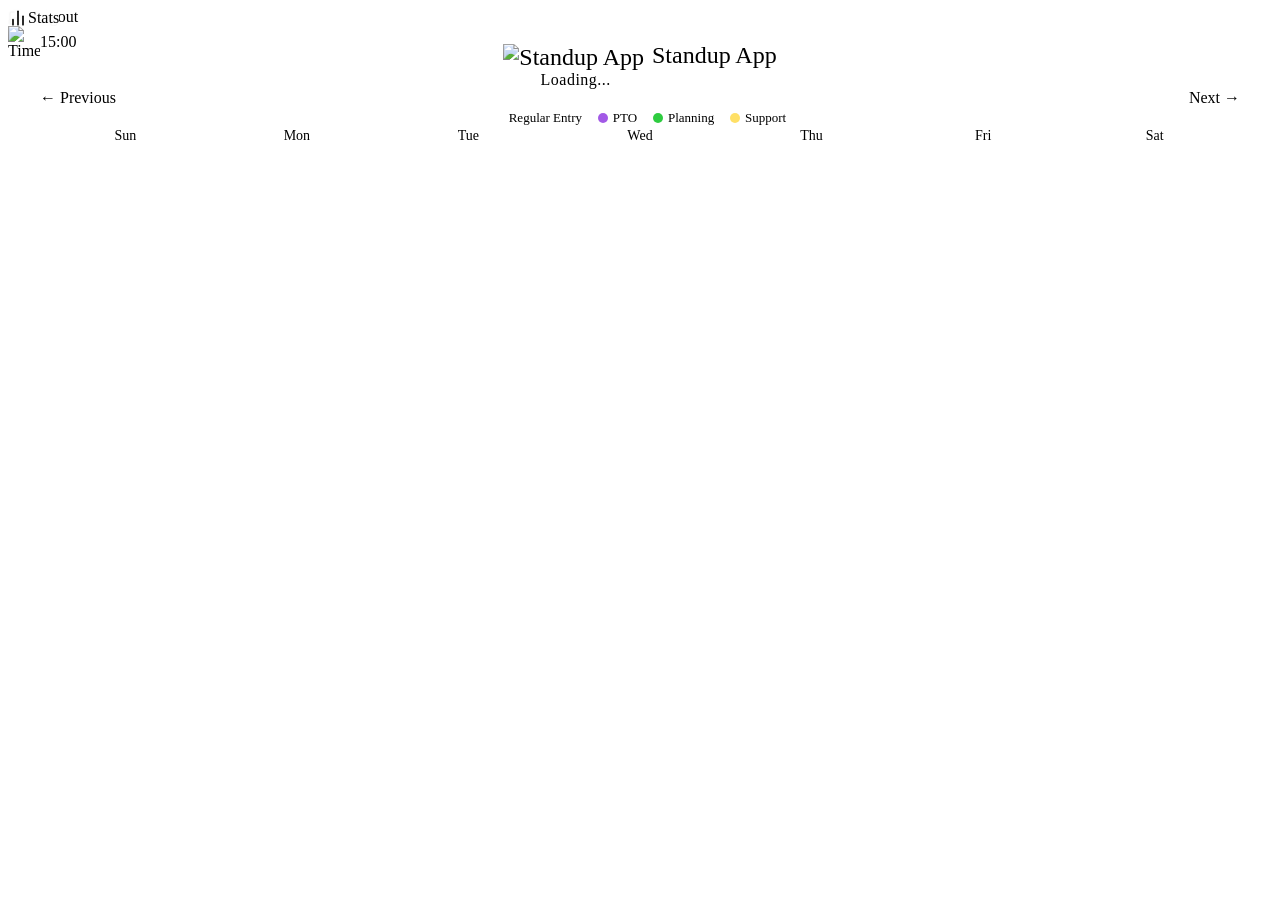
==== commit b855fa38: "Add a dark mode" ====
--- a/src/main/resources/templates/index.html
+++ b/src/main/resources/templates/index.html
@@ -3,6 +3,7 @@
 <head>
     <meta charset="UTF-8">
     <meta name="viewport" content="width=device-width, initial-scale=1.0">
+    <link rel="icon" type="image/x-icon" th:href="@{/images/favicon.ico}">
     <title>📋 Standup App</title>
     <script>(function(){var t=localStorage.getItem('standup_theme');document.documentElement.setAttribute('data-theme',t||'light');})();</script>
     <link rel="stylesheet" th:href="@{/css/theme.css}">
@@ -903,7 +904,7 @@
 
     <div class="container">
         <div class="header">
-            <h1>📋 Standup App</h1>
+            <h1><img th:src="@{/images/faviconPNG.png}" alt="Standup App" style="width:36px;height:36px;vertical-align:middle;margin-right:8px;">Standup App</h1>
             <div class="time-date-container">
                 <div class="live-time" id="live-time">Loading...</div>
                 <div class="current-date" id="current-date">Loading date...</div>
